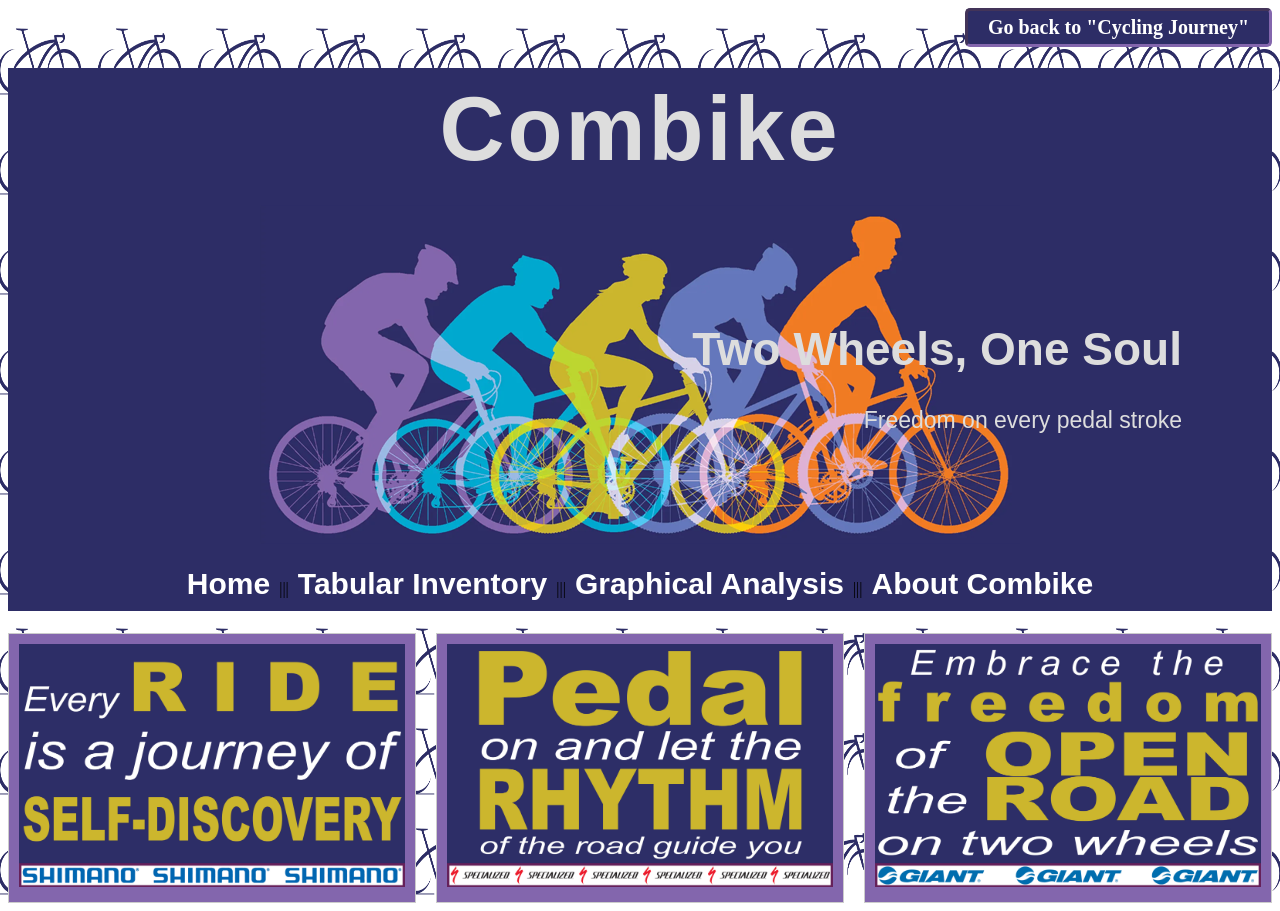
==== index.html @ 52c2f1f6 "Update and rename Combike_Home.html to index.html" ====
<!-- Author: Michael John Montano -->
<!-- 1st Sprint Update: N/A-->
<!-- 2nd Sprint Update: N/A-->
<!-- 3rd Sprint Update: N/A-->
<!-- 4th Sprint Update: N/A-->
<!-- 5th Sprint Update: N/A-->
<!-- 6th Sprint Update: N/A-->
<!-- 7th Sprint Update: 06/30/2024 (Deadline: 07/07/2024)-->

<!DOCTYPE html>
<html lang="en">
<head>
    <meta charset="UTF-8">
    <meta name="viewport" content="width=device-width, initial-scale=1.0">
    <title>Records > Combike</title>
    <link rel="stylesheet" type="text/css" href="styles.css">
    <link rel="icon" href="symbol.png" type="image/x-icon">
    <link rel="shortcut icon" href="symbol.png" type="image/x-icon">
    <link rel="stylesheet" href="styles_gallery.css"> <!-- Link your CSS file -->
</head>
<body>
<div class="center-container">
  <a href="https://mjamontano.github.io/Cycling_Journey/" class="home-button">Go back to "Cycling Journey"</a>
</div>
<h1></h1>
<header>
  <div class="banner">
    Combike
  </div>
  <div class="content">
    <h1>Two Wheels, One Soul</h1>
    <p>Freedom on every pedal stroke</p>
  </div>
</header>
<nav class="menu">
  <ul>
    <li><a href="#">Home</a></li>
    <li>|||</li>
    <li><a href="#">Tabular Inventory</a></li>
    <li>|||</li>
    <li><a href="#">Graphical Analysis</a></li>
    <li>|||</li>
    <li><a href="https://combike.de/">About Combike</a></li>
  </ul>
</nav>
<h1></h1>
<div class="container">
  <div class="column">
    <img src="Quote1.jpg" alt="Quote1">
  </div>
  <div class="column">
    <img src="Quote2.jpg" alt="Quote2">
  </div>
  <div class="column">
    <img src="Quote3.jpg" alt="Quote3">
  </div>
</div>
</body>
</html>
---- styles.css ----
<style>
  /* Basic CSS Reset */
  * {
    margin: 0;
    padding: 0;
    box-sizing: border-box;
  }

    /* Header styles */
  header {
    background-color: #2d2d66;
    color: #ddd;
    padding: 10px 0;
    text-align: center;
  }

  .banner {
    font-family: Arial, Helvetica, sans-serif;
    font-size: 90px;
    font-weight: bold;
    letter-spacing: 3px;
    margin-bottom: 20px;
  }

    /* Logo styling */
  .logo {
    background-color: rgba(45, 45, 102, 0.90); /* Background color of the logo */
    border: inset #8366ad; /* Border color */
    border-radius: 5px; /* Rounded corners */
    color: #fff; /* Change the color as needed */
    font-size: 50px;
    font-weight: bold;
    letter-spacing: 20px;
    text-align: center;
    text-transform: uppercase;
    word-spacing: 15px;
  }


  /* Body styles */
  body {
    background-image: url('logo.png');
    background-repeat: repeat;
    background-size: 100px 100px;
    background-position: center;
  }

  /* Content styles */
  .content {
    background-image: url('banner.png');
    background-repeat: no-repeat;
    background-position: center;
    font-size: 23px;
    padding: 90px;
    text-align: right;
    color: #ddd; /* Set text color for better readability */
    font-family: Arial, Helvetica, sans-serif; /* Set your preferred font stack */
    background-color: #2d2d66;
}

  /* Responsive styles */
  @media (max-width: 768px) {
    .banner {
      font-size: 20px;
    }
  }

/* Style for the home button */
.home-button {
  display: inline-block;
  background-color: #2d2d66;
  color: white;
  text-decoration: none;
  padding: 5px 20px;
  border-radius: 5px;
  font-size: 20px;
  font-weight: bold;
  border: solid;
  cursor: pointer;
  transition: background-color 0.3s ease;
  border: inset #8366ad;
}

.home-button:hover {
  background-color: #2d2d66; /* Darker shade of the primary color on hover */
}

.center-container {
  text-align: right;
}

.menu {
  background-color: #2d2d66;
}

.menu ul {
  list-style-type: square;
  padding: 5px;
  margin-top: 0;
  margin-bottom: 0;
  text-align: center;
}

.menu ul li {
  display: inline-block;
}

.menu ul li a {
  display: block;
  padding: 5px 5px;
  color: #fff;
  text-decoration: none;
  font-family: Arial, Helvetica, sans-serif;
  font-size: 30px;
  font-weight: bold;
}

.menu ul li a:hover {
  background-color: #8366ad;
}

.container {
  display: grid;
  grid-template-columns: repeat(3, 1fr); /* Three equal columns */
  gap: 20px; /* Gap between columns */
}

.column {
  padding: 10px;
  background-color: #8366ad;
  border: 1px solid #ccc;
}

.column img {
max-width: 100%; /* Ensure images don't exceed column width */
height: auto; /* Maintain aspect ratio */
display: block; /* Remove any extra space below images */
margin-bottom: 5px; /* Optional: Add space below images */
}

</style>
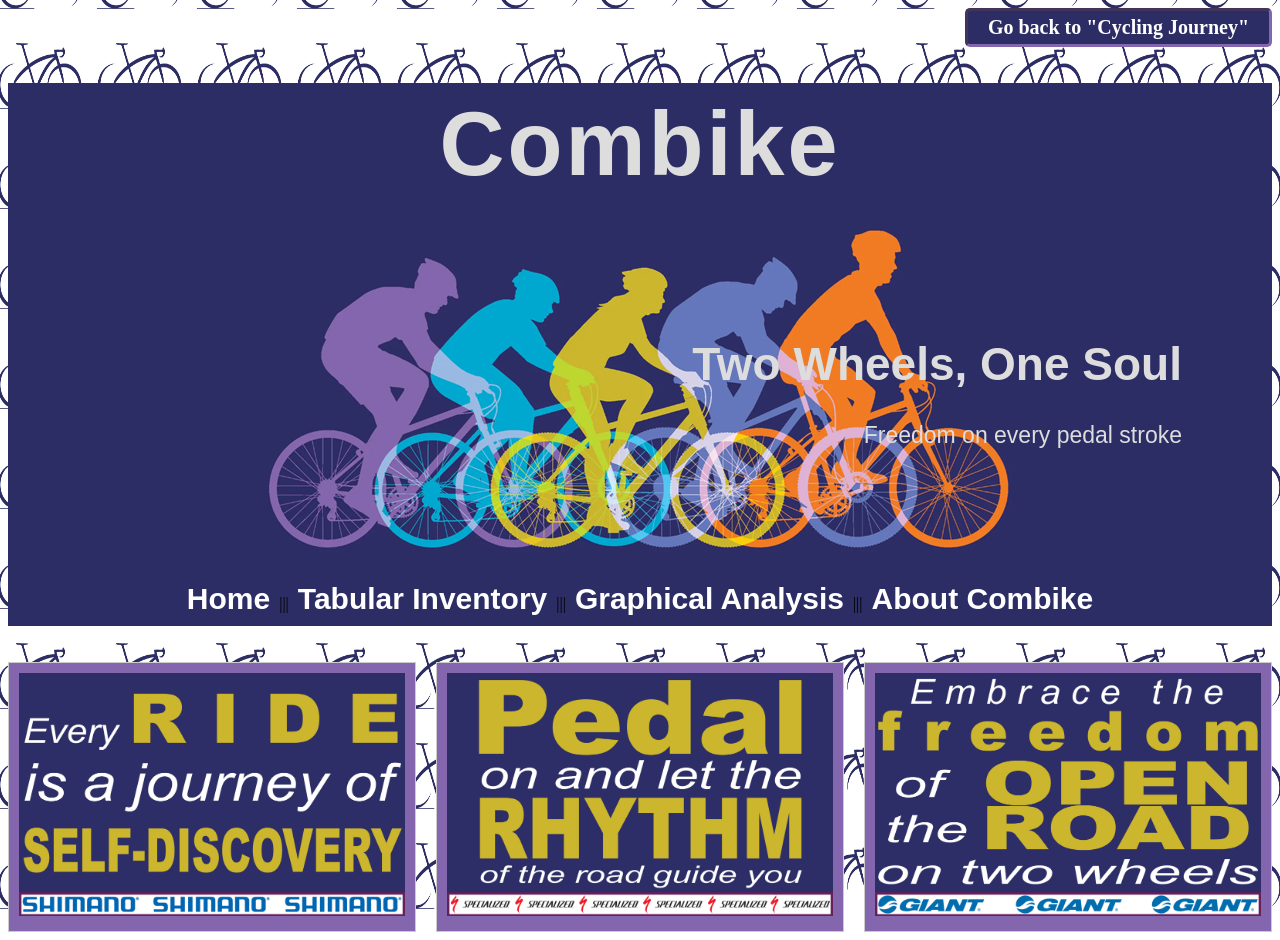
==== commit 19003d63: "Update index.html" ====
--- a/index.html
+++ b/index.html
@@ -1,11 +1,10 @@
 <!-- Author: Michael John Montano -->
-<!-- 1st Sprint Update: N/A-->
-<!-- 2nd Sprint Update: N/A-->
-<!-- 3rd Sprint Update: N/A-->
-<!-- 4th Sprint Update: N/A-->
-<!-- 5th Sprint Update: N/A-->
-<!-- 6th Sprint Update: N/A-->
+<!-- 1st-6th Sprint Update: N/A-->
 <!-- 7th Sprint Update: 06/30/2024 (Deadline: 07/07/2024)-->
+  <!-- 07/01/2024 Update: Adding href to Graphical Analysis menu-->
+<!-- 8th-19th Sprint Update: N/A-->
+<!-- 20th Sprint Update: 01/04/2025 (Deadline: 01/05/2025)-->
+  <!-- Added target="_blank" to "About Combike" href-->
 
 <!DOCTYPE html>
 <html lang="en">
@@ -22,7 +21,7 @@
 <div class="center-container">
   <a href="https://mjamontano.github.io/Cycling_Journey/" class="home-button">Go back to "Cycling Journey"</a>
 </div>
-<h1></h1>
+<br><br>
 <header>
   <div class="banner">
     Combike
@@ -34,16 +33,16 @@
 </header>
 <nav class="menu">
   <ul>
-    <li><a href="#">Home</a></li>
+    <li><a href="https://mjamontano.github.io/Combike_Home/">Home</a></li>
     <li>|||</li>
-    <li><a href="#">Tabular Inventory</a></li>
+    <li><a href="https://mjamontano.github.io/Combike_Tabular-Inventory/">Tabular Inventory</a></li>
     <li>|||</li>
-    <li><a href="#">Graphical Analysis</a></li>
+    <li><a href="https://mjamontano.github.io/Combike_Graphical-Analysis/">Graphical Analysis</a></li>
     <li>|||</li>
-    <li><a href="https://combike.de/">About Combike</a></li>
+    <li><a href="https://combike.de/" target="_blank">About Combike</a></li>
   </ul>
 </nav>
-<h1></h1>
+<br><br>
 <div class="container">
   <div class="column">
     <img src="Quote1.jpg" alt="Quote1">
